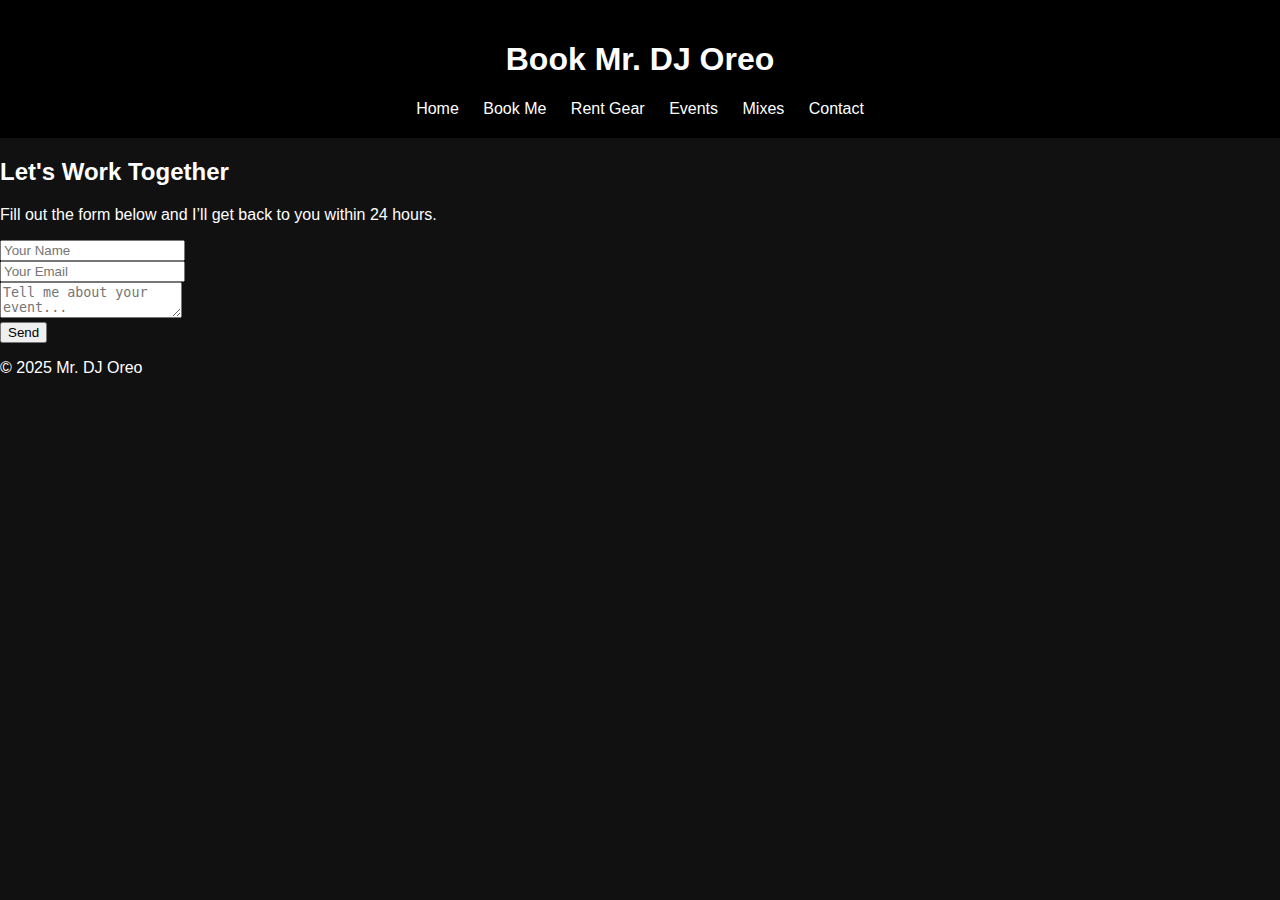
==== book.html @ c2e931f5 "Add files via upload" ====
<!DOCTYPE html>
<html lang="en">
<head>
  <meta charset="UTF-8" />
  <meta name="viewport" content="width=device-width, initial-scale=1.0" />
  <title>Book MrDJ Oreo</title>
  <link rel="stylesheet" href="style.css" />
</head>
<body>
  <header>
    <h1>Book Mr. DJ Oreo</h1>
    <nav>
      <a href="index.html">Home</a>
      <a href="book.html">Book Me</a>
      <a href="rent.html">Rent Gear</a>
      <a href="events.html">Events</a>
      <a href="music.html">Mixes</a>
      <a href="contact.html">Contact</a>
    </nav>
  </header>
  <section class="content">
    <h2>Let's Work Together</h2>
    <p>Fill out the form below and I’ll get back to you within 24 hours.</p>
    <form>
      <input type="text" placeholder="Your Name" required><br>
      <input type="email" placeholder="Your Email" required><br>
      <textarea placeholder="Tell me about your event..." required></textarea><br>
      <button type="submit">Send</button>
    </form>
  </section>
  <footer>
    <p>&copy; 2025 Mr. DJ Oreo</p>
  </footer>
</body>
</html>
---- style.css ----
body {
  margin: 0;
  font-family: Arial, sans-serif;
  background: #111;
  color: #fff;
}

header {
  background: #000;
  padding: 20px;
  text-align: center;
}

nav a {
  color: #fff;
  margin: 0 10px;
  text-decoration: none;
}

.hero {
  text-align: center;
  padding: 100px 20px;
  background: #222;
}

.btn {
  background: #f04;
  color: #fff;
  padding: 10px 20px;
  text-decoration: none;
  border-radius: 5px;
}
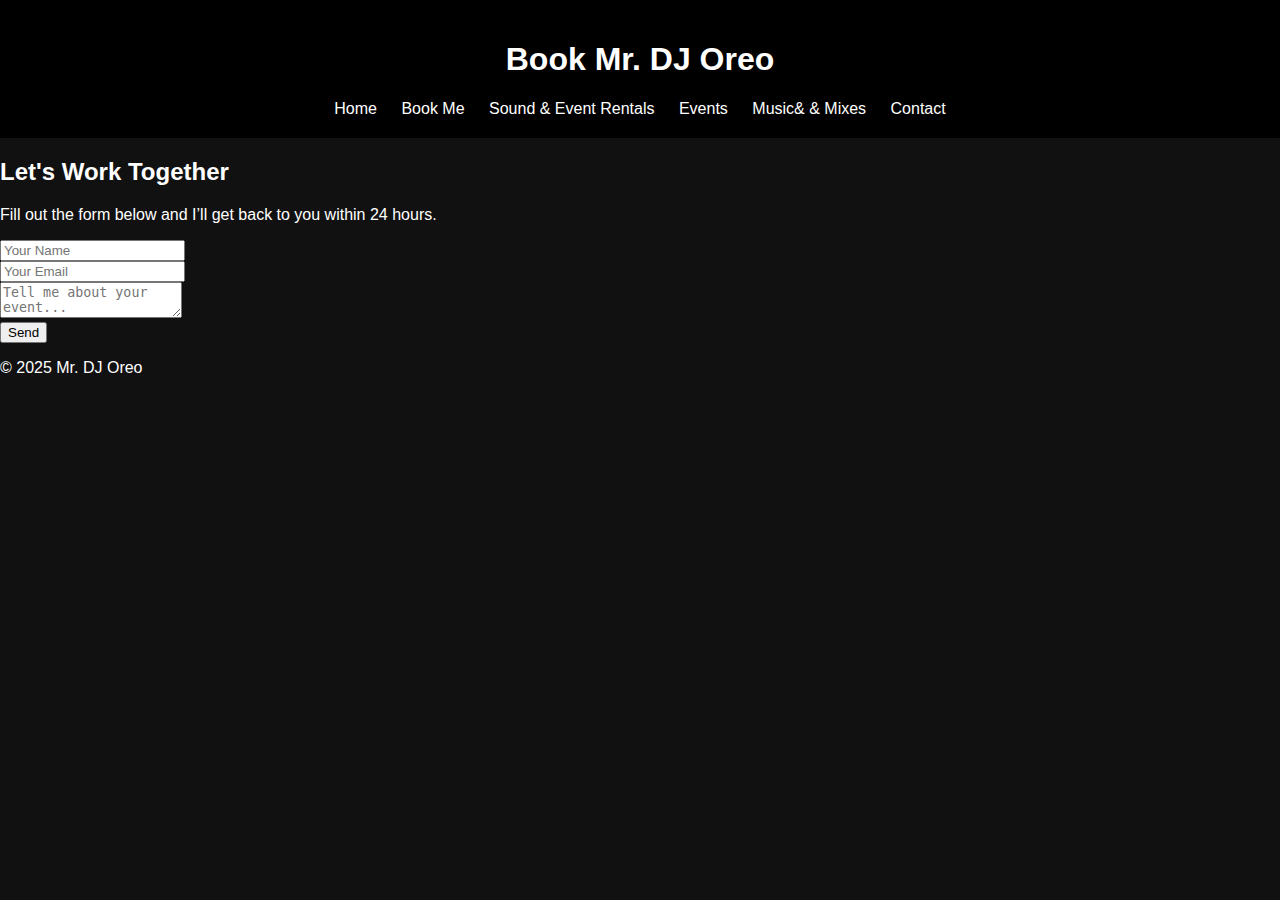
==== commit 12ea7edd: "Update book.html" ====
--- a/book.html
+++ b/book.html
@@ -13,9 +13,9 @@
     <nav>
       <a href="index.html">Home</a>
       <a href="book.html">Book Me</a>
-      <a href="rent.html">Rent Gear</a>
+      <a href="rent.html">Sound & Event Rentals</a>
       <a href="events.html">Events</a>
-      <a href="music.html">Mixes</a>
+      <a href="music.html">Music& & Mixes</a>
       <a href="contact.html">Contact</a>
     </nav>
   </header>
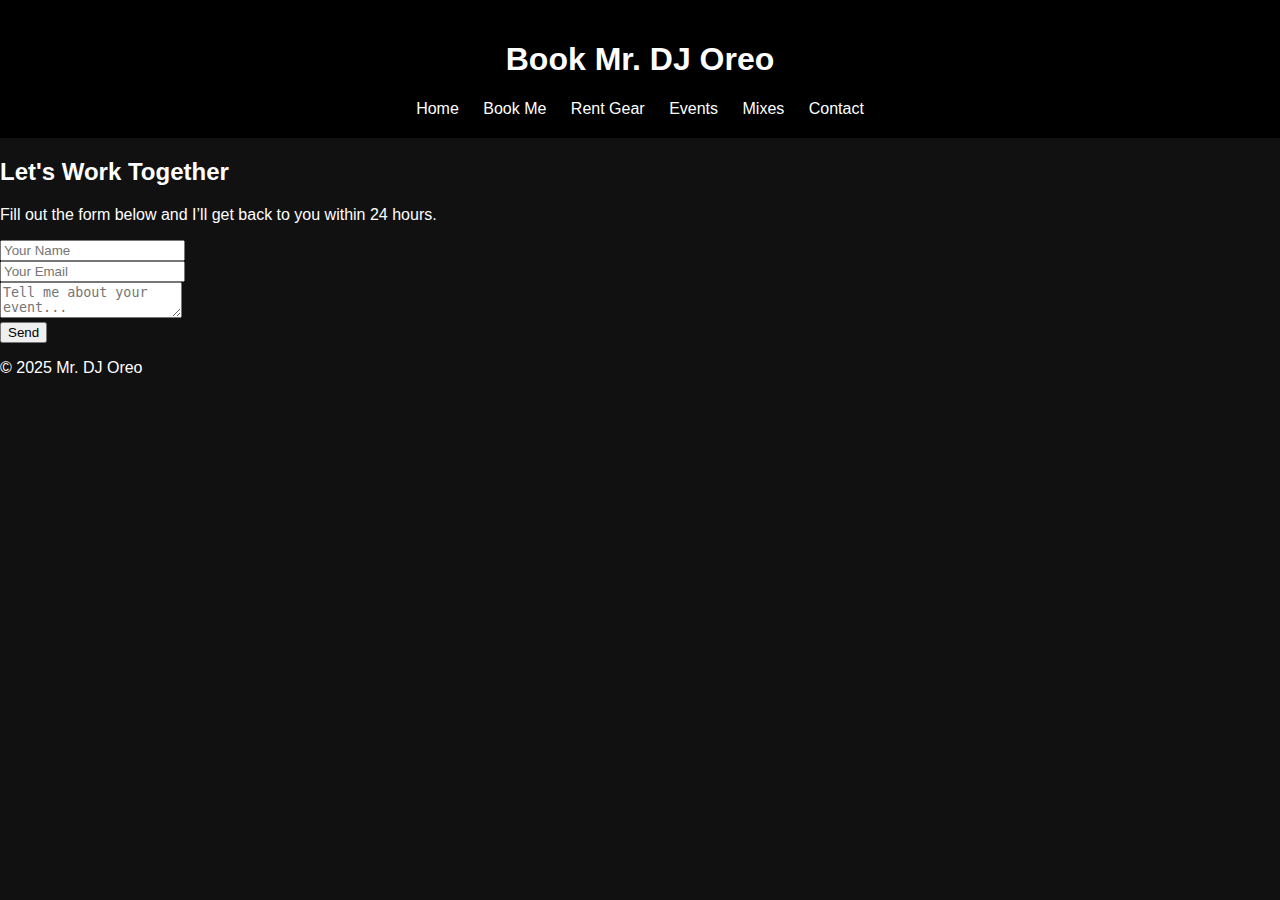
==== commit db6727a0: "Add files via upload" ====
--- a/book.html
+++ b/book.html
@@ -13,19 +13,19 @@
     <nav>
       <a href="index.html">Home</a>
       <a href="book.html">Book Me</a>
-      <a href="rent.html">Sound & Event Rentals</a>
+      <a href="rent.html">Rent Gear</a>
       <a href="events.html">Events</a>
-      <a href="music.html">Music& & Mixes</a>
+      <a href="music.html">Mixes</a>
       <a href="contact.html">Contact</a>
     </nav>
   </header>
   <section class="content">
     <h2>Let's Work Together</h2>
     <p>Fill out the form below and I’ll get back to you within 24 hours.</p>
-    <form>
-      <input type="text" placeholder="Your Name" required><br>
-      <input type="email" placeholder="Your Email" required><br>
-      <textarea placeholder="Tell me about your event..." required></textarea><br>
+    <form action="https://formspree.io/f/mpwpbbao" method="POST">
+      <input type="text" name="name" placeholder="Your Name" required><br>
+      <input type="email" name="email" placeholder="Your Email" required><br>
+      <textarea name="message" placeholder="Tell me about your event..." required></textarea><br>
       <button type="submit">Send</button>
     </form>
   </section>
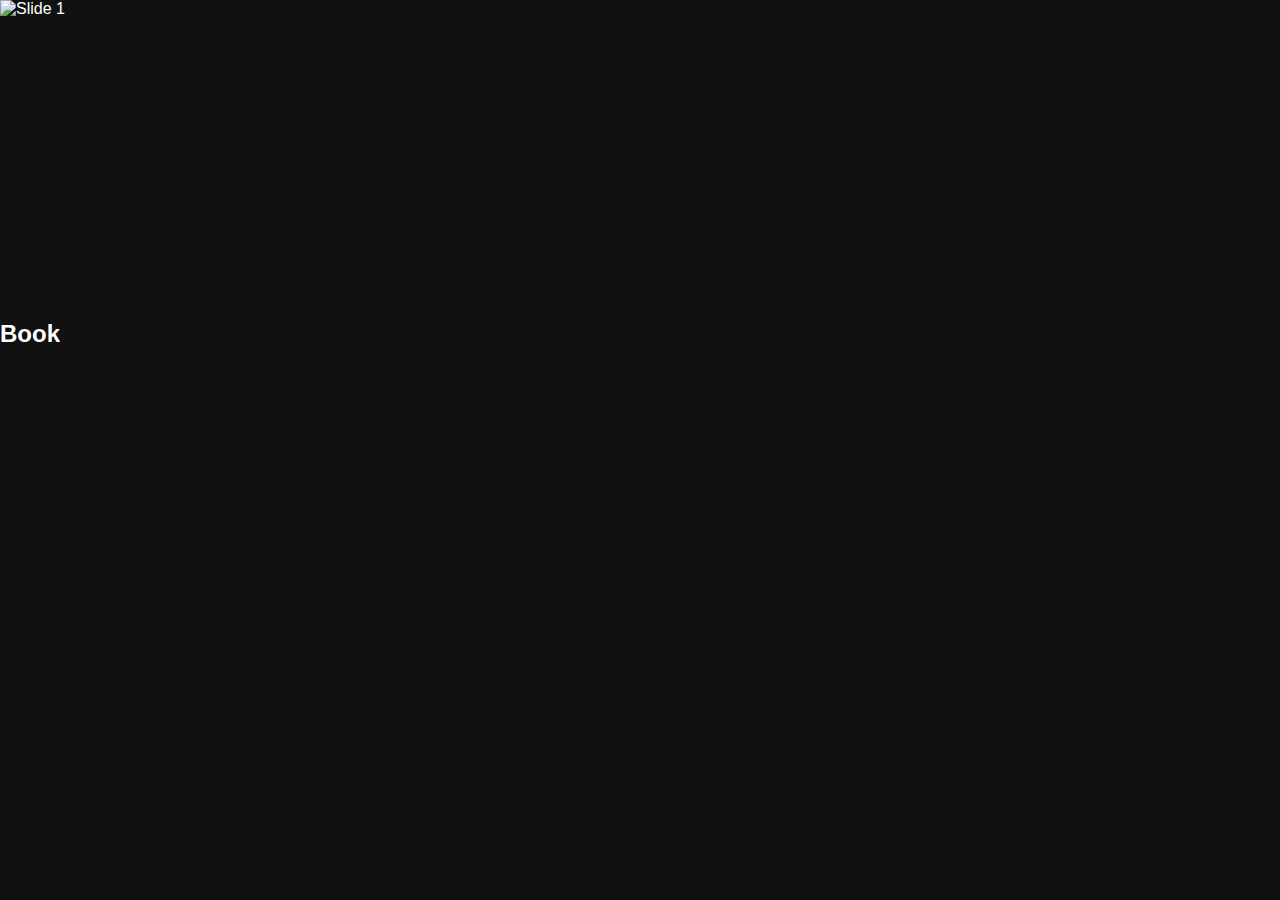
==== commit 702f9297: "Add files via upload" ====
--- a/book.html
+++ b/book.html
@@ -1,36 +1,8 @@
+<!DOCTYPE html><html><head><title>book.html</title><link rel='stylesheet' href='style.css'><script src='script.js' defer></script></head><body>
 
-<!DOCTYPE html>
-<html lang="en">
-<head>
-  <meta charset="UTF-8" />
-  <meta name="viewport" content="width=device-width, initial-scale=1.0" />
-  <title>Book MrDJ Oreo</title>
-  <link rel="stylesheet" href="style.css" />
-</head>
-<body>
-  <header>
-    <h1>Book Mr. DJ Oreo</h1>
-    <nav>
-      <a href="index.html">Home</a>
-      <a href="book.html">Book Me</a>
-      <a href="rent.html">Rent Gear</a>
-      <a href="events.html">Events</a>
-      <a href="music.html">Mixes</a>
-      <a href="contact.html">Contact</a>
-    </nav>
-  </header>
-  <section class="content">
-    <h2>Let's Work Together</h2>
-    <p>Fill out the form below and I’ll get back to you within 24 hours.</p>
-    <form action="https://formspree.io/f/mpwpbbao" method="POST">
-      <input type="text" name="name" placeholder="Your Name" required><br>
-      <input type="email" name="email" placeholder="Your Email" required><br>
-      <textarea name="message" placeholder="Tell me about your event..." required></textarea><br>
-      <button type="submit">Send</button>
-    </form>
+  <section class="slideshow">
+    <img class="slide" src="slide1.jpg" alt="Slide 1">
+    <img class="slide" src="slide2.jpg" alt="Slide 2">
+    <img class="slide" src="slide3.jpg" alt="Slide 3">
   </section>
-  <footer>
-    <p>&copy; 2025 Mr. DJ Oreo</p>
-  </footer>
-</body>
-</html>
+<h2>Book</h2></body></html>--- a/style.css
+++ b/style.css
@@ -1,7 +1,7 @@
 
 body {
   margin: 0;
-  font-family: Arial, sans-serif;
+  font-family: 'Anton', sans-serif;
   background: #111;
   color: #fff;
 }
@@ -12,22 +12,51 @@
   text-align: center;
 }
 
-nav a {
-  color: #fff;
-  margin: 0 10px;
-  text-decoration: none;
+nav ul {
+  list-style: none;
+  padding: 0;
+  display: flex;
+  justify-content: center;
+  flex-wrap: wrap;
 }
 
-.hero {
-  text-align: center;
-  padding: 100px 20px;
-  background: #222;
+nav ul li {
+  margin: 0 15px;
 }
 
-.btn {
-  background: #f04;
+nav ul li a {
   color: #fff;
-  padding: 10px 20px;
   text-decoration: none;
-  border-radius: 5px;
+  font-size: 16px;
 }
+
+.slideshow {
+  position: relative;
+  width: 100%;
+  height: 300px;
+  overflow: hidden;
+}
+
+.slide {
+  position: absolute;
+  width: 100%;
+  height: 100%;
+  object-fit: cover;
+  opacity: 0;
+  transition: opacity 1s ease-in-out;
+}
+
+.slide.active {
+  opacity: 1;
+}
+
+.upload-section {
+  padding: 40px 20px;
+  text-align: center;
+}
+
+#mediaPreview img, #mediaPreview video {
+  max-width: 300px;
+  margin: 10px;
+  display: inline-block;
+}
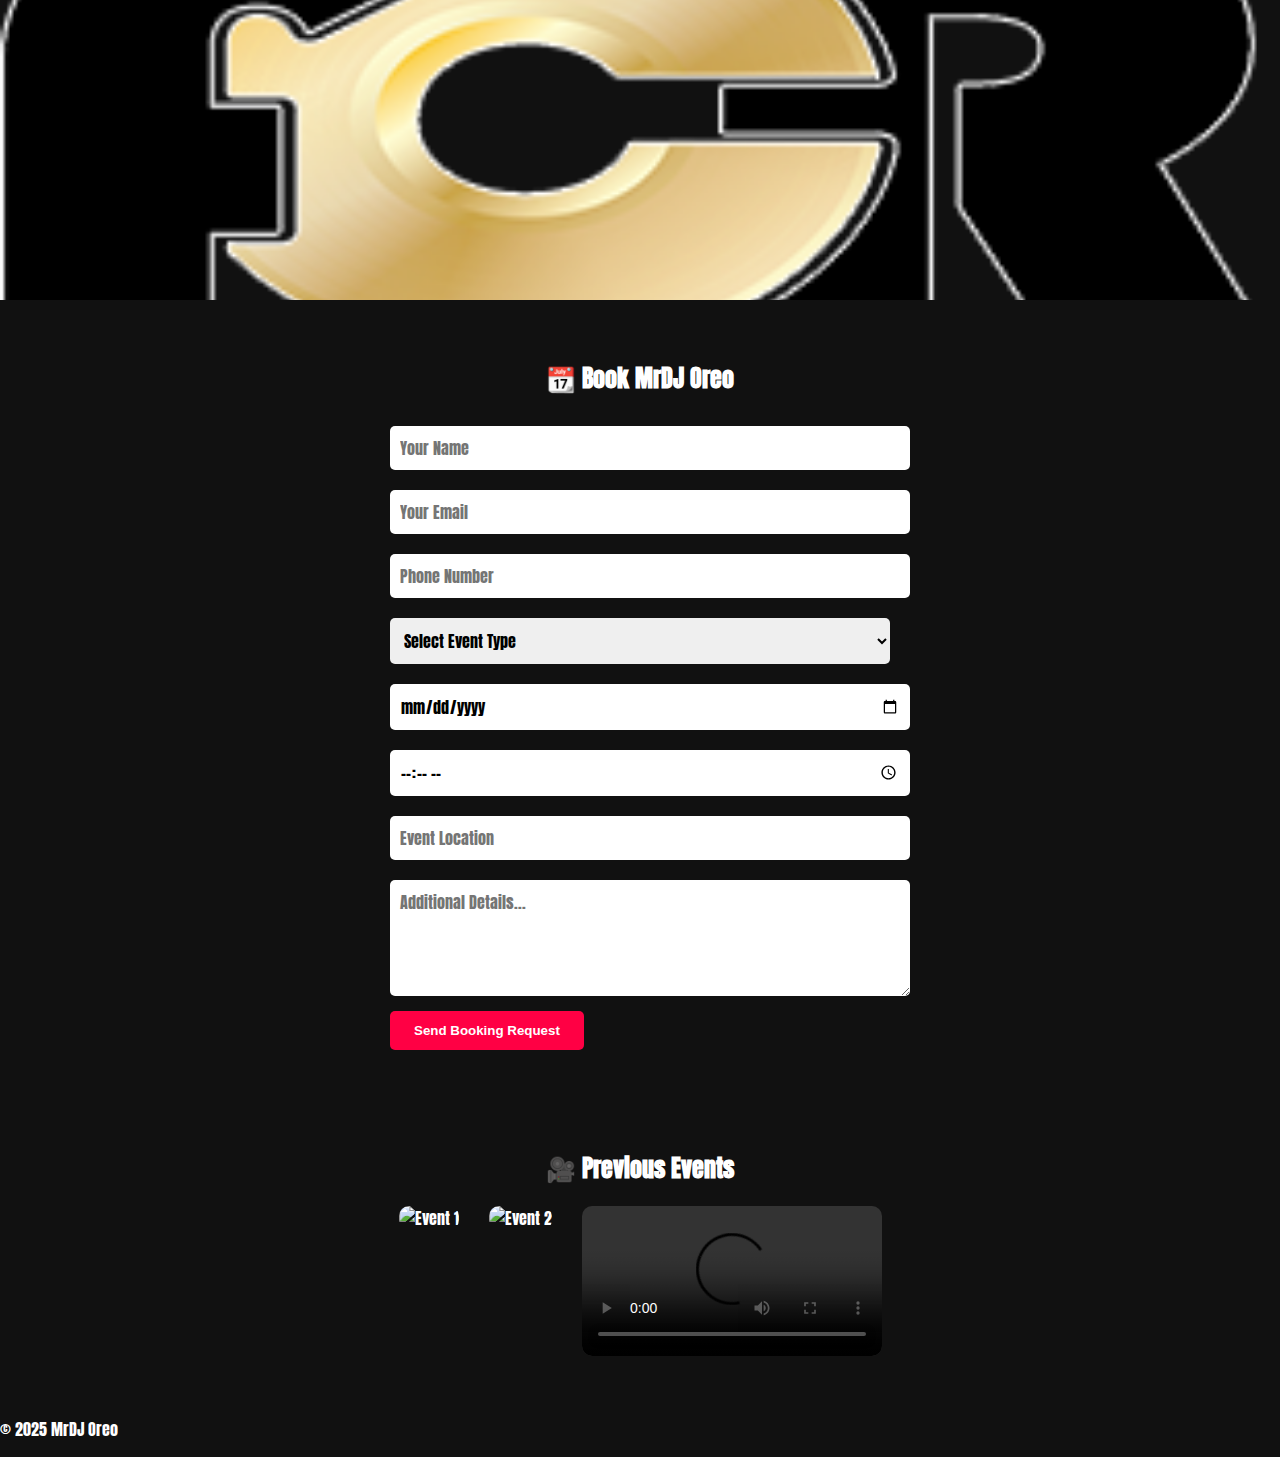
==== commit c9513be0: "Add files via upload" ====
--- a/book.html
+++ b/book.html
@@ -1,8 +1,61 @@
-<!DOCTYPE html><html><head><title>book.html</title><link rel='stylesheet' href='style.css'><script src='script.js' defer></script></head><body>
 
+<!DOCTYPE html>
+<html lang="en">
+<head>
+  <meta charset="UTF-8" />
+  <meta name="viewport" content="width=device-width, initial-scale=1.0"/>
+  <title>Book Me - MrDJ Oreo</title>
+  <link rel="stylesheet" href="style.css" />
+  <link href="https://fonts.googleapis.com/css2?family=Anton&display=swap" rel="stylesheet" />
+</head>
+<body>
   <section class="slideshow">
-    <img class="slide" src="slide1.jpg" alt="Slide 1">
-    <img class="slide" src="slide2.jpg" alt="Slide 2">
-    <img class="slide" src="slide3.jpg" alt="Slide 3">
+    <img class="slide active" src="book-banner.jpg" alt="Book Me Banner" />
+    <img class="slide" src="slide2.jpg" alt="Slide 2" />
   </section>
-<h2>Book</h2></body></html>+
+  <section class="booking-form">
+    <h2>📆 Book MrDJ Oreo</h2>
+    <form action="https://formspree.io/f/mpwpbbao" method="POST">
+      <input type="hidden" name="_redirect" value="thank-you.html" />
+      <input type="text" name="name" placeholder="Your Name" required />
+      <input type="email" name="email" placeholder="Your Email" required />
+      <input type="text" name="phone" placeholder="Phone Number" />
+      <select name="event-type" required>
+        <option value="">Select Event Type</option>
+        <option>Birthday Party</option>
+        <option>Wedding</option>
+        <option>Club Night</option>
+        <option>Corporate Event</option>
+        <option>Other</option>
+      </select>
+      <input type="date" name="event-date" required />
+      <input type="time" name="event-time" />
+      <input type="text" name="location" placeholder="Event Location" required />
+      <textarea name="message" placeholder="Additional Details..." rows="4"></textarea>
+      <button type="submit" class="btn">Send Booking Request</button>
+    </form>
+  </section>
+
+  <section class="event-gallery">
+    <h2>🎥 Previous Events</h2>
+    <div class="media-row">
+      <div class="media-item">
+        <img src="event1.jpg" alt="Event 1" />
+      </div>
+      <div class="media-item">
+        <img src="event2.jpg" alt="Event 2" />
+      </div>
+      <div class="media-item">
+        <video controls width="320">
+          <source src="event-clip1.mp4" type="video/mp4" />
+        </video>
+      </div>
+    </div>
+  </section>
+
+  <footer>
+    <p>&copy; 2025 MrDJ Oreo</p>
+  </footer>
+</body>
+</html>
--- a/style.css
+++ b/style.css
@@ -4,30 +4,6 @@
   font-family: 'Anton', sans-serif;
   background: #111;
   color: #fff;
-}
-
-header {
-  background: #000;
-  padding: 20px;
-  text-align: center;
-}
-
-nav ul {
-  list-style: none;
-  padding: 0;
-  display: flex;
-  justify-content: center;
-  flex-wrap: wrap;
-}
-
-nav ul li {
-  margin: 0 15px;
-}
-
-nav ul li a {
-  color: #fff;
-  text-decoration: none;
-  font-size: 16px;
 }
 
 .slideshow {
@@ -50,13 +26,100 @@
   opacity: 1;
 }
 
-.upload-section {
+.booking-form {
   padding: 40px 20px;
   text-align: center;
 }
 
-#mediaPreview img, #mediaPreview video {
+.booking-form form {
+  max-width: 500px;
+  margin: 0 auto;
+  text-align: left;
+}
+
+.booking-form input, .booking-form select, .booking-form textarea {
+  width: 100%;
+  margin: 10px 0;
+  padding: 10px;
+  font-family: inherit;
+  font-size: 16px;
+  border-radius: 5px;
+  border: none;
+}
+
+.booking-form .btn {
+  background: #f04;
+  color: white;
+  font-weight: bold;
+  padding: 10px 20px;
+  cursor: pointer;
+  border: none;
+  border-radius: 5px;
+}
+
+.event-gallery {
+  padding: 40px 20px;
+  text-align: center;
+}
+
+.event-gallery .media-row {
+  display: flex;
+  justify-content: center;
+  gap: 30px;
+  flex-wrap: wrap;
+  margin-top: 20px;
+}
+
+.event-gallery .media-item img, .event-gallery .media-item video {
   max-width: 300px;
-  margin: 10px;
-  display: inline-block;
+  border-radius: 10px;
 }
+
+.booking-form input,
+.booking-form select,
+.booking-form textarea {
+  width: 100%;
+  margin: 10px 0;
+  padding: 10px;
+  font-family: inherit;
+  font-size: 16px;
+  border-radius: 5px;
+  border: none;
+  transition: box-shadow 0.3s ease;
+}
+
+.booking-form input:focus,
+.booking-form select:focus,
+.booking-form textarea:focus {
+  box-shadow: 0 0 5px rgba(255, 0, 128, 0.8);
+  outline: none;
+}
+
+.booking-form .btn {
+  background: #f04;
+  color: white;
+  font-weight: bold;
+  padding: 12px 24px;
+  cursor: pointer;
+  border: none;
+  border-radius: 5px;
+  transition: background 0.3s ease;
+}
+
+.booking-form .btn:hover {
+  background: #c03;
+}
+
+.thank-you {
+  text-align: center;
+  padding: 100px 20px;
+}
+
+.thank-you .btn {
+  margin-top: 20px;
+  background: #f04;
+  padding: 10px 20px;
+  color: white;
+  text-decoration: none;
+  border-radius: 5px;
+}
